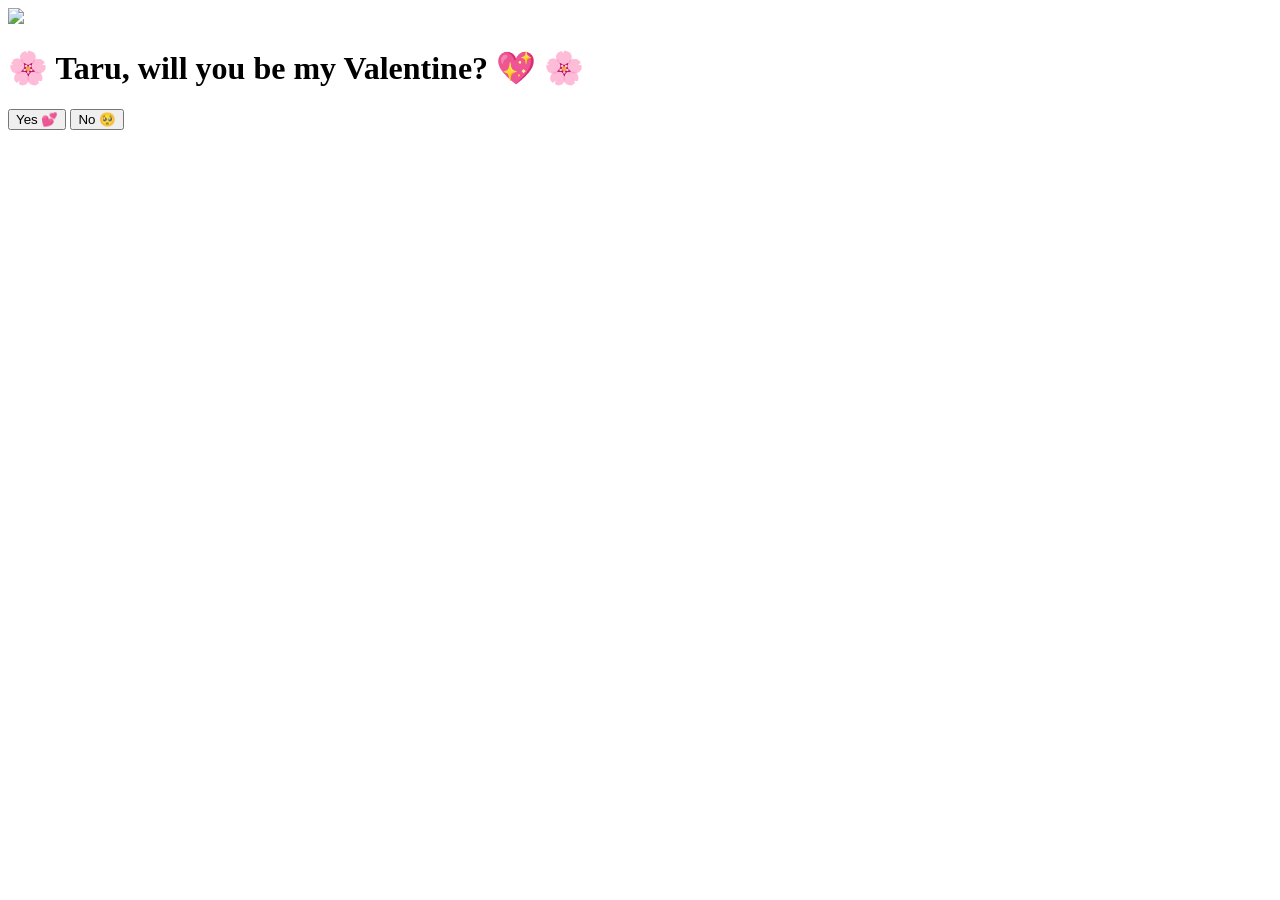
==== index.html @ 82541a5a "Add files via upload" ====
<!DOCTYPE html>
<html lang="en">
<head>
  <meta charset="UTF-8" />
  <meta name="viewport" content="width=device-width, initial-scale=1.0" />
  <title>Taru, Will You Be My Valentine?</title>
  <link rel="stylesheet" href="styles.css" />
  <link href="https://fonts.googleapis.com/css2?family=Baloo+2:wght@500;700&display=swap" rel="stylesheet">
</head>
<body>

  <div class="floating-hearts"></div>

  <div class="container bounce-in">
    <div class="gif_container bob">
      <img src="https://gifdb.com/images/high/cute-love-bear-roses-ou7zho5oosxnpo6k.gif">
    </div>

    <h1 class="wiggle">🌸 Taru, will you be my Valentine? 💖 🌸</h1>

    <div class="buttons">
      <button class="yes-button" onclick="handleYesClick()">Yes 💕</button>
      <button class="no-button" onclick="handleNoClick()">No 🥺</button>
    </div>
  </div>

  <script src="script.js"></script>
</body>
</html>
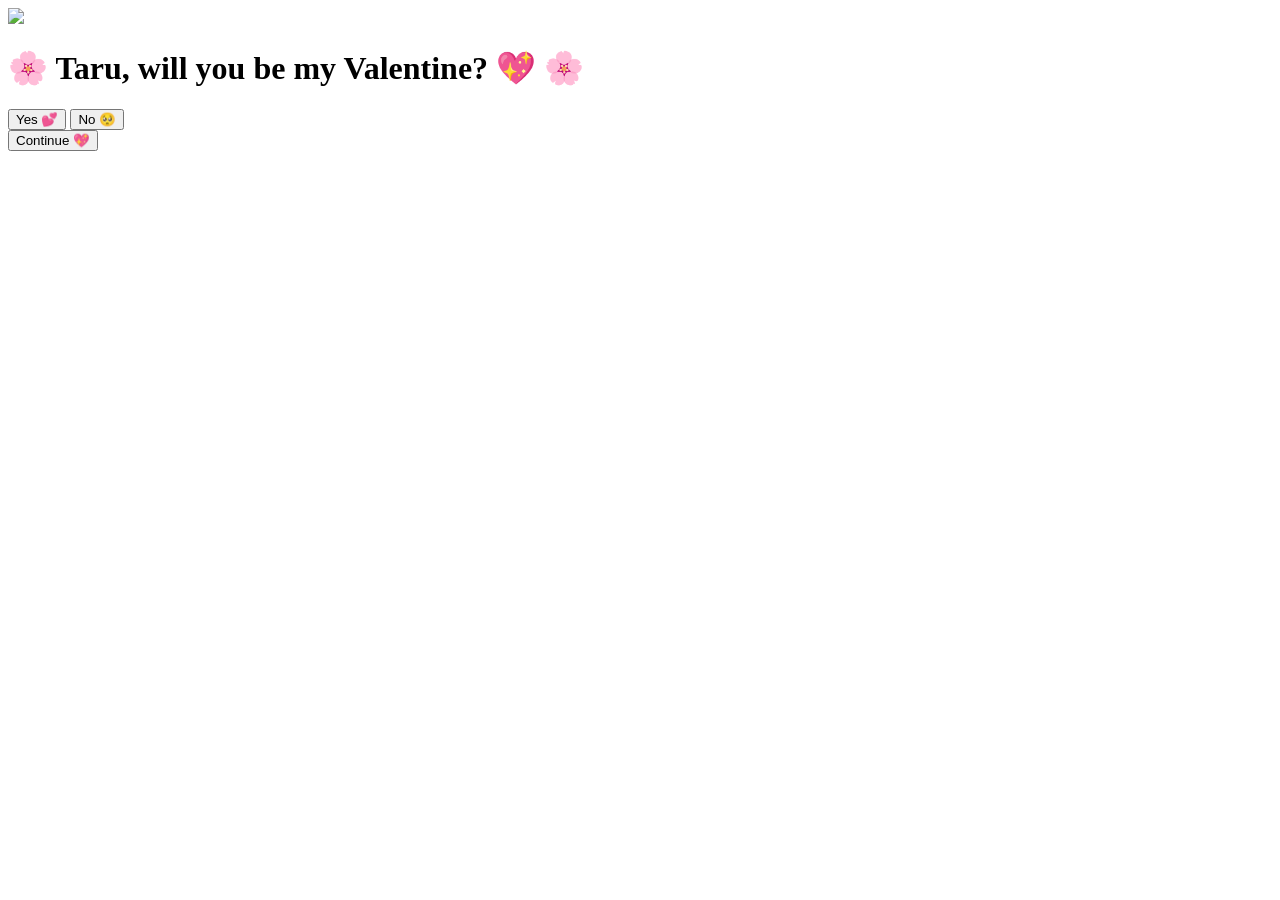
==== commit fda5f956: "Update index.html" ====
--- a/index.html
+++ b/index.html
@@ -26,4 +26,17 @@
 
   <script src="script.js"></script>
 </body>
-</html>+  <button onclick="continueJourney()">Continue 💖</button>
+
+<script>
+function continueJourney() {
+  const progress = localStorage.getItem("valentineProgress");
+  if (progress === "1") {
+    window.location.href = "rose-day/rose_intro.html";
+  } else if (progress === "2") {
+    window.location.href = "propose-day/propose_intro.html";
+  }
+}
+</script>
+
+</html>
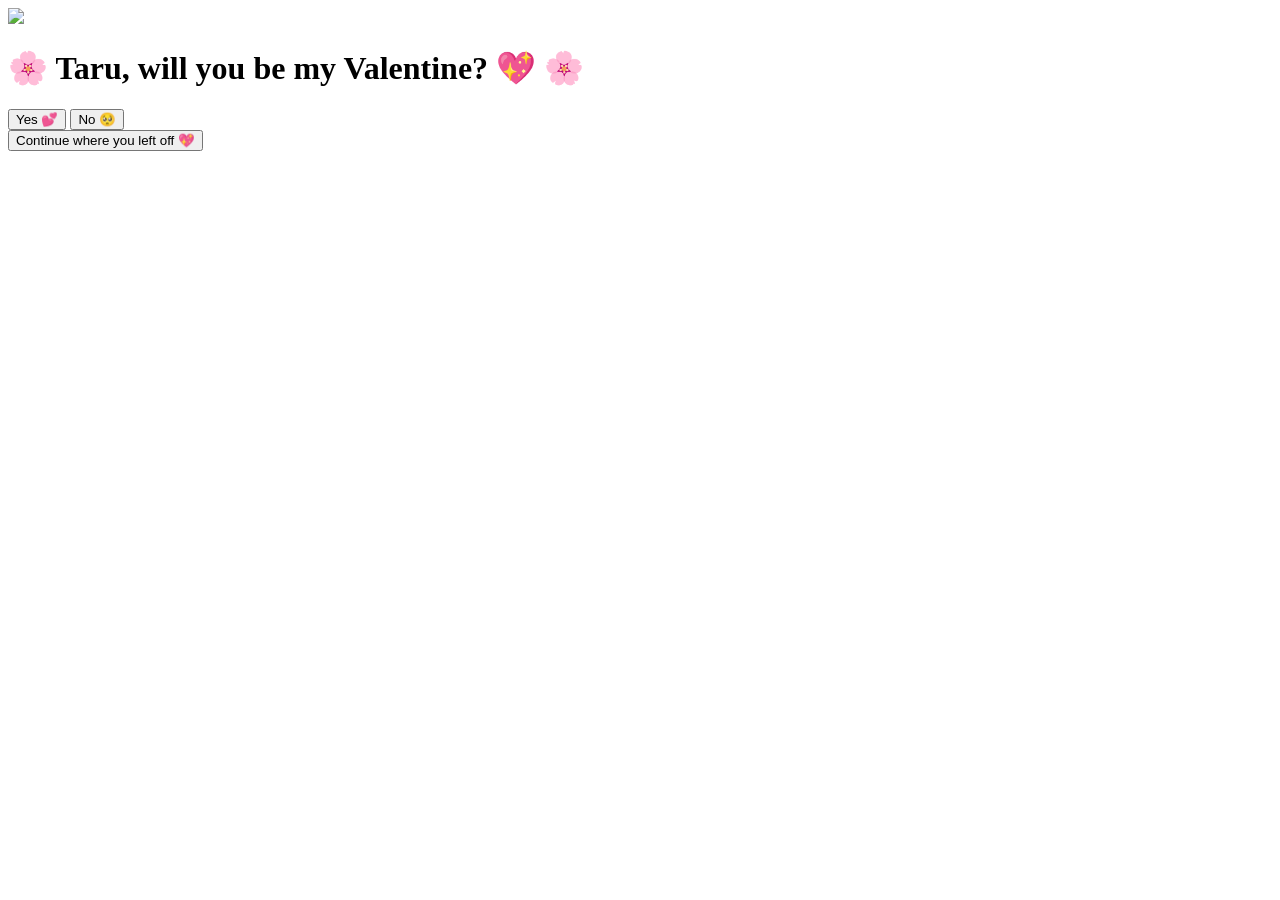
==== commit 2eea5b55: "Update index.html" ====
--- a/index.html
+++ b/index.html
@@ -26,17 +26,9 @@
 
   <script src="script.js"></script>
 </body>
-  <button onclick="continueJourney()">Continue 💖</button>
+<button id="continueBtn" class="continue-btn" onclick="continueJourney()">
+  Continue where you left off 💖
+</button>
 
-<script>
-function continueJourney() {
-  const progress = localStorage.getItem("valentineProgress");
-  if (progress === "1") {
-    window.location.href = "rose-day/rose_intro.html";
-  } else if (progress === "2") {
-    window.location.href = "propose-day/propose_intro.html";
-  }
-}
-</script>
 
 </html>
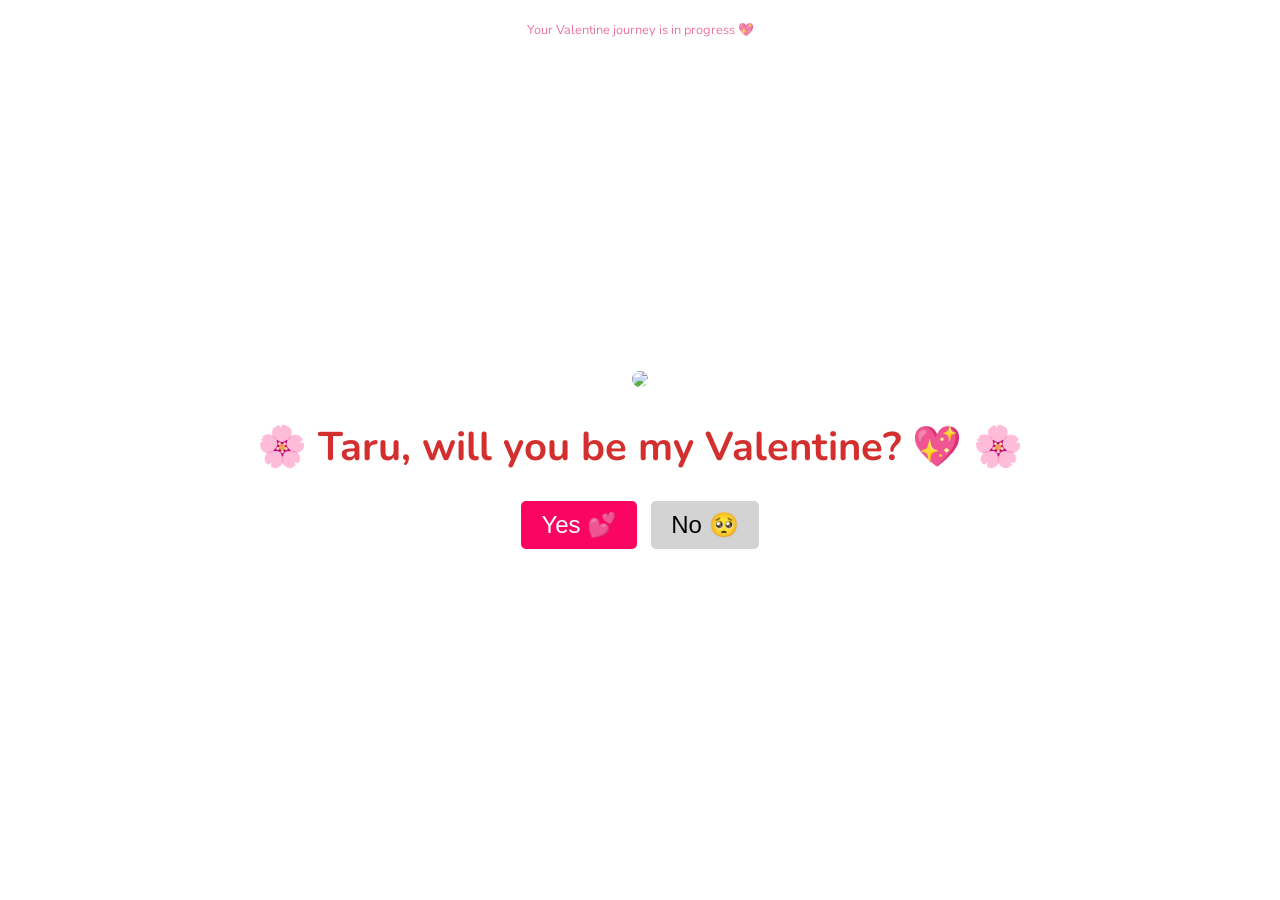
==== commit 0d29d994: "Add files via upload" ====
--- a/index.html
+++ b/index.html
@@ -25,10 +25,56 @@
   </div>
 
   <script src="script.js"></script>
-</body>
 <button id="continueBtn" class="continue-btn" onclick="continueJourney()">
   Continue where you left off 💖
 </button>
+<script>
+  const progress = localStorage.getItem("valentineProgress");
+  const continueBtn = document.getElementById("continueBtn");
+
+  // Show button only if progress exists
+  if (progress) {
+    continueBtn.style.display = "inline-block";
+  }
+
+  function continueJourney() {
+    if (progress === "1") {
+      window.location.href = "rose-day/rose_letter.html";
+    } else if (progress === "2") {
+      window.location.href = "propose-day/propose_letter.html";
+    }
+  }
+</script>
+<script>
+  document.addEventListener("DOMContentLoaded", () => {
+    const bar = document.getElementById("progressBar");
+    const progress = localStorage.getItem("valentineProgress");
+
+    const progressMap = {
+      "1": 14,
+      "2": 28,
+      "3": 42,
+      "4": 57,
+      "5": 71,
+      "6": 85,
+      "7": 100
+    };
+
+    if (progress && progressMap[progress]) {
+      bar.style.width = progressMap[progress] + "%";
+    }
+  });
+</script>
+<p class="progress-text">
+  Your Valentine journey is in progress 💖
+</p>
+
+
+</body>
+<!-- Valentine Progress Bar -->
+<div class="progress-wrapper">
+  <div id="progressBar" class="progress-bar"></div>
+</div>
 
 
 </html>
--- a/styles.css
+++ b/styles.css
@@ -0,0 +1,108 @@
+@import url('https://fonts.googleapis.com/css2?family=Nunito:ital,wght@0,200..1000;1,200..1000&family=Poppins:ital,wght@0,100;0,200;0,300;0,400;0,500;0,600;0,700;0,800;0,900;1,100;1,200;1,300;1,400;1,500;1,600;1,700;1,800;1,900&display=swap');
+
+body {
+    display: flex;
+    justify-content: center;
+    align-items: center;
+    height: 100vh;
+    margin: 0;
+    background-color: white;
+    font-family: "Nunito", sans-serif;
+    flex-direction: column;
+  }
+  
+  .container {
+    text-align: center;
+  }
+  
+  h1 {
+    font-size: 2.5em;
+    color: #d32f2f;
+  }
+  
+  .buttons {
+    margin-top: 20px;
+  }
+  
+  .yes-button {
+    font-size: 1.5em;
+    padding: 10px 20px;
+    margin-right: 10px;
+    background-color: #fa0561;
+    color: white;
+    border: none;
+    border-radius: 5px;
+    cursor: pointer;
+  }
+
+  .yes-button:hover{
+    background-color: #e03777;
+  }
+  
+  .no-button {
+    font-size: 1.5em;
+    padding: 10px 20px;
+    background-color: #d3d3d3;
+    color: black
+    ;
+    border: none;
+    border-radius: 5px;
+    cursor: pointer;
+  }
+  
+  .gif_container img {
+    width: 300px;
+    height: auto;
+    border-radius: 10px;
+    margin-top: 20px;
+  }
+
+.continue-btn {
+  display: none;
+  margin-top: 18px;
+  background: linear-gradient(135deg, #ff9eb5, #e75480);
+  color: white;
+  font-size: 1.1em;
+  padding: 10px 26px;
+  border: none;
+  border-radius: 50px;
+  cursor: pointer;
+  box-shadow: 0 0 18px rgba(231, 84, 128, 0.55);
+  transition: transform 0.3s ease, box-shadow 0.3s ease;
+}
+
+.continue-btn:hover {
+  transform: scale(1.08);
+  box-shadow: 0 0 26px rgba(231, 84, 128, 0.75);
+}
+
+/* ===== Valentine Progress Bar ===== */
+
+.progress-wrapper {
+  position: fixed;
+  top: 0;
+  left: 0;
+  width: 100%;
+  height: 6px;
+  background: rgba(255, 255, 255, 0.35);
+  z-index: 999;
+}
+
+.progress-bar {
+  height: 100%;
+  width: 0%;
+  background: linear-gradient(90deg, #ff9eb5, #e75480);
+  box-shadow: 0 0 10px rgba(231, 84, 128, 0.8);
+  transition: width 1.2s ease;
+}
+
+.progress-text {
+  position: fixed;
+  top: 8px;
+  width: 100%;
+  text-align: center;
+  font-size: 0.8em;
+  color: #e75480;
+  opacity: 0.8;
+  z-index: 999;
+}
